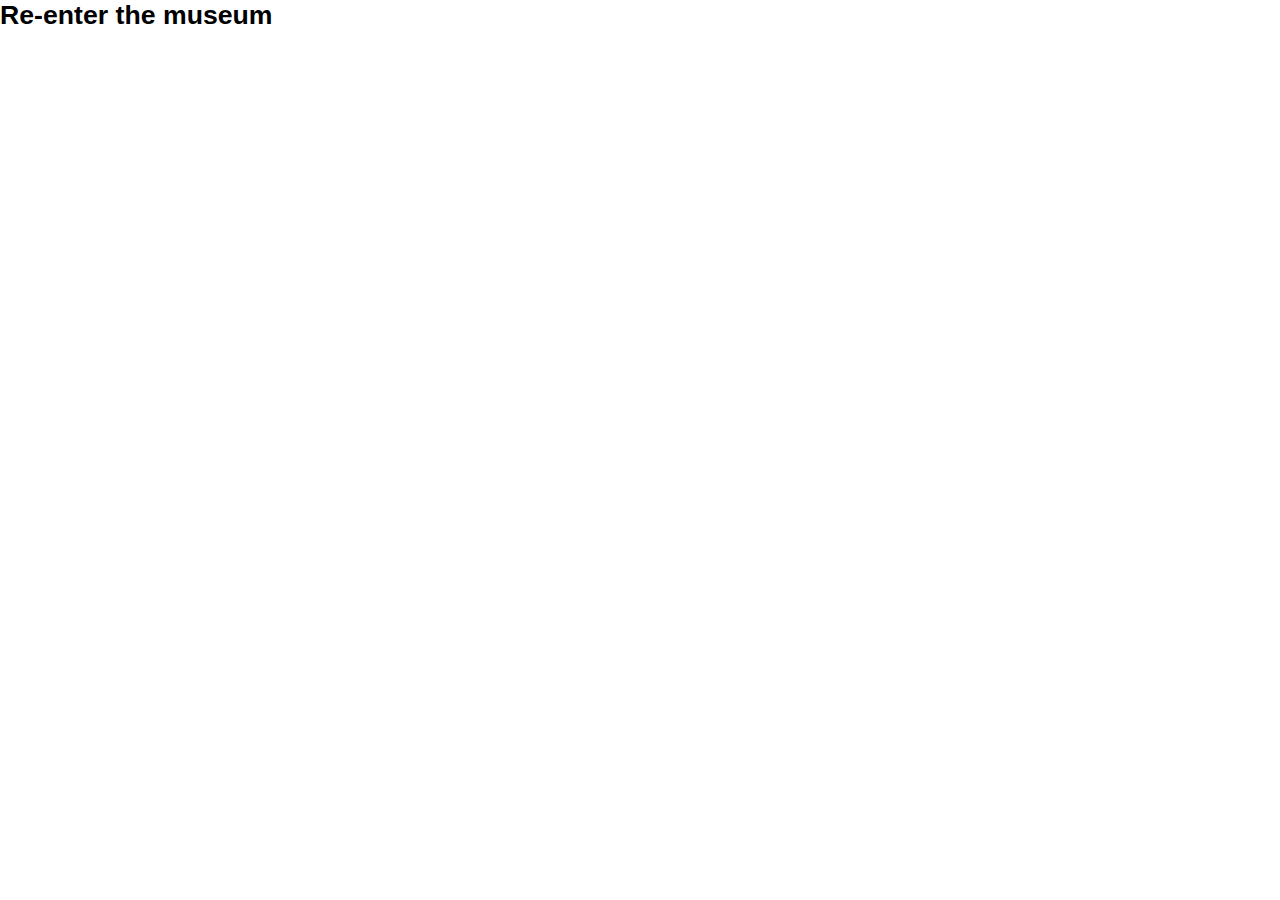
==== exit.html @ fb9e0020 "work in progress" ====
<!DOCTYPE html><html lang="en"><head>
    <script src="p5.js"></script>
    <script src="p5.sound.min.js"></script>
    <link rel="stylesheet" type="text/css" href="style.css">
    <meta charset="utf-8">

  </head>
  <body>
    <main>
    </main>

  <a href="index.html">Re-enter the museum</a>

</body></html>
---- style.css ----
html, body {
  margin: 0;
  padding: 0;
}
canvas {
  display: block;
}
 a {
   color: black;
   text-align: center;
   font-family: helvetica;
   font-weight: bold;
   font-size: 20pt;
   text-decoration: none;
 }
img {
  
}
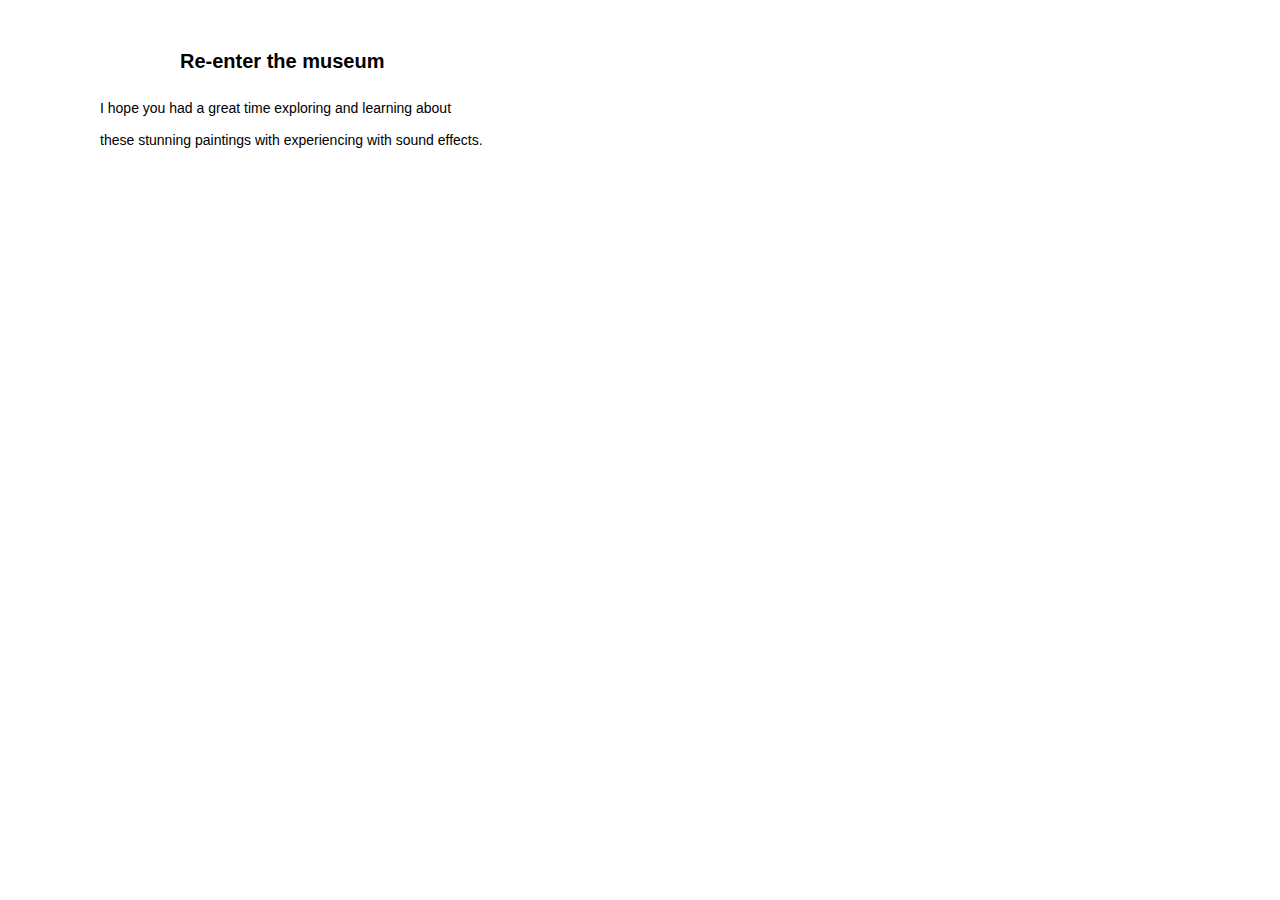
==== commit 128547c5: "final revision" ====
--- a/exit.html
+++ b/exit.html
@@ -1,14 +1,16 @@
-<!DOCTYPE html><html lang="en"><head>
+<!DOCTYPE html>
+<html lang="en">
+  <head>
     <script src="p5.js"></script>
     <script src="p5.sound.min.js"></script>
-    <link rel="stylesheet" type="text/css" href="style.css">
-    <meta charset="utf-8">
-
+    <link rel="stylesheet" type="text/css" href="style.css" />
+    <meta charset="utf-8" />
   </head>
   <body>
-    <main>
-    </main>
+    <main></main>
 
-  <a href="index.html">Re-enter the museum</a>
+    <div class="uturn"><a href="index.html">Re-enter the museum</a></div>
+<div class="farewell">I hope you had a great time exploring and learning about <br> <br>these stunning paintings with experiencing with sound effects.</div>
 
-</body></html>
+  </body>
+</html>
--- a/style.css
+++ b/style.css
@@ -7,12 +7,38 @@
 }
  a {
    color: black;
-   text-align: center;
+   /* align-self: center; */
    font-family: helvetica;
    font-weight: bold;
-   font-size: 20pt;
+   font-size: 15pt;
    text-decoration: none;
  }
+
+ .title {
+   position: absolute;
+   top: 60px;
+   margin-left: 150px;
+ }
+
+ .description{
+   position:absolute;
+   margin-top: 100px;
+   margin-left: 20px;
+ }
+
+ .farewell{
+   font-family: helvetica;
+   font-size: 14px;
+   margin-top: 100px;
+   margin-left: 100px;
+
+ }
+
+ .uturn{
+   position: absolute;
+   top: 50px;
+   margin-left: 180px;
+ }
 img {
-  
+  align-self: center;
 }
